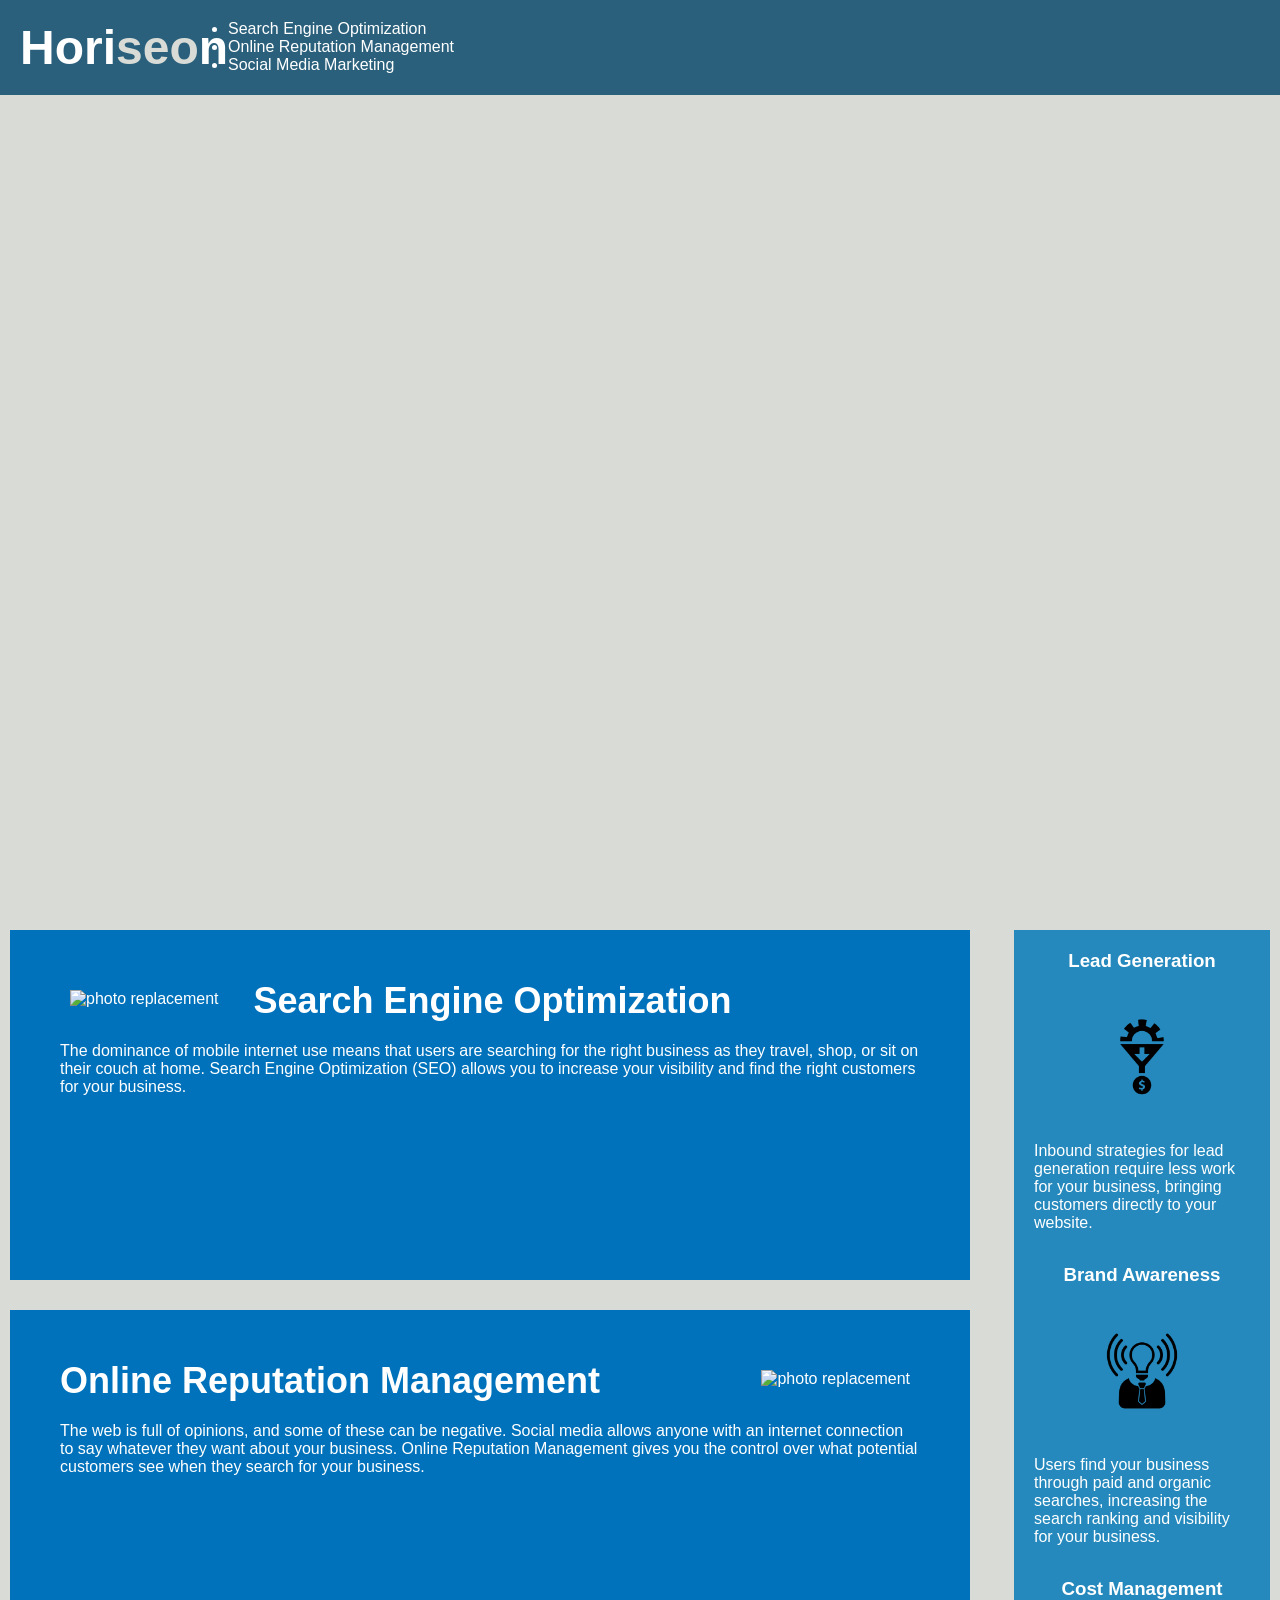
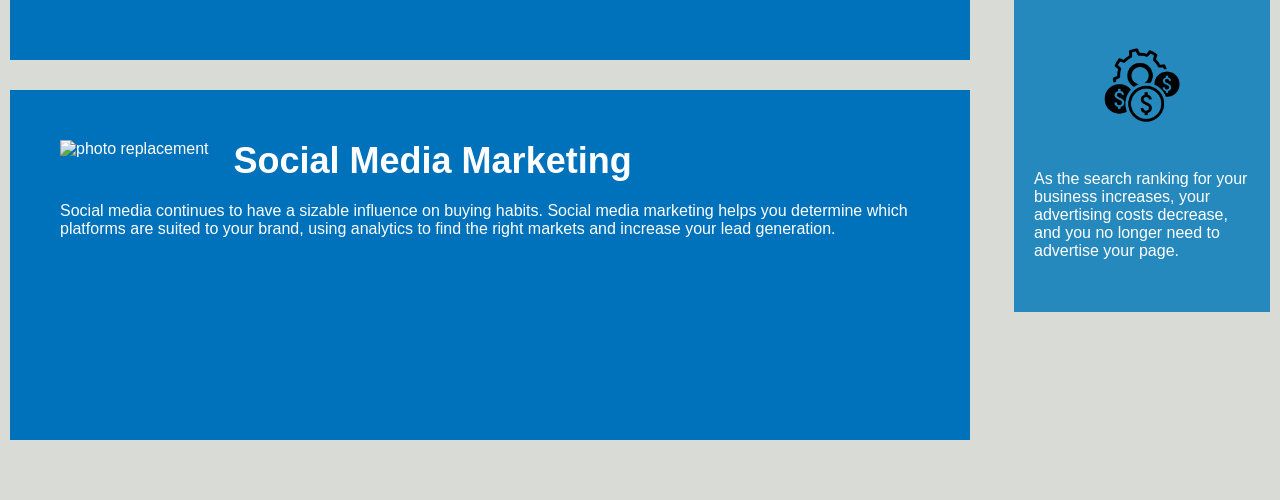
==== index.html @ ab881b71 "removed Develop" ====
<!DOCTYPE html>
<html lang="en-us">

<head>
    <meta charset="UTF-8" />
    <link rel="stylesheet" href="./assets/css/style.css">
    <title>website</title>
</head>

<body>
    <header class="header">
        <h1>Hori<span class="seo">seo</span>n</h1>
            <ul>
                <li>
                    <a href="#search-engine-optimization">Search Engine Optimization</a>
                </li>
                <li>
                    <a href="#online-reputation-management">Online Reputation Management</a>
                </li>
                <li>
                    <a href="#social-media-marketing">Social Media Marketing</a>
                </li>
            </ul>
    </header>
    <div class="hero"></div>
    <section class="content">
        <div id="search-engine-optimization" class="search-engine-optimization">
            <img  src="./assets/images/search-engine-optimization.jpg" class="float-left" alt="photo replacement" />
            <h2>Search Engine Optimization</h2>
            <p>
                The dominance of mobile internet use means that users are searching for the right business as they travel, shop, or sit on their couch at home. Search Engine Optimization (SEO) allows you to increase your visibility and find the right customers for your business.
            </p>
        </div>
        <div id="online-reputation-management" class="online-reputation-management">
            <img src="./assets/images/online-reputation-management.jpg" class="float-right" alt="photo replacement" />
            <h2>Online Reputation Management</h2>
            <p>
                The web is full of opinions, and some of these can be negative. Social media allows anyone with an internet connection to say whatever they want about your business. Online Reputation Management gives you the control over what potential customers see when they search for your business.
            </p>
        </div>
        <div id="social-media-marketing" class="social-media-marketing">
            <img src="./assets/images/social-media-marketing.jpg" class="float-left" alt="photo replacement" />
            <h2>Social Media Marketing</h2>
            <p>
                Social media continues to have a sizable influence on buying habits. Social media marketing helps you determine which platforms are suited to your brand, using analytics to find the right markets and increase your lead generation.
            </p>
        </div>
    </section>
    <section class="benefits">
        <div class="benefit-lead">
            <h3>Lead Generation</h3>
            <img src="./assets/images/lead-generation.png" alt="empty photo"/>
            <p>
                Inbound strategies for lead generation require less work for your business, bringing customers directly to your website.
            </p>
        </div>
        <div class="benefit-brand">
            <h3>Brand Awareness</h3>
            <img src="./assets/images/brand-awareness.png" alt="empty photo"/>
            <p>
                Users find your business through paid and organic searches, increasing the search ranking and visibility for your business.
            </p>
        </div>
        <div class="benefit-cost">
            <h3>Cost Management</h3>
            <img src="./assets/images/cost-management.png" alt="empty photo"/>
            <p>
                As the search ranking for your business increases, your advertising costs decrease, and you no longer need to advertise your page.
            </p>
        </div>
    </section>
    <footer class="footer">
        <p></p>
    </footer>
</body>

</html>
---- assets/css/style.css ----
* {
    box-sizing: border-box;
    padding: 0;
    margin: 0;
}

body {
    background-color: #d9dcd6;
}

.header {
    padding: 20px;
    font-family: 'Trebuchet MS', 'Lucida Sans Unicode', 'Lucida Grande', 'Lucida Sans', Arial, sans-serif;
    background-color: #2a607c;
    color: #ffffff;
    display: flex;
}

.header h1 {
    display: inline-block;
    font-size: 48px;
}

.header h1 .seo {
    color: #d9dcd6;
}

.header div {
    padding-top: 15px;
    margin-right: 20px;
    float: right;
    font-family: 'Gill Sans', 'Gill Sans MT', Calibri, 'Trebuchet MS', sans-serif;
    font-size: 20px;
}

.header div ul {
    list-style-type: none;
    display: flex;
    justify-content: space-between;
}

.header div ul li {
    display: inline-block;
    margin-left: 25px;
}

a {
    color: #ffffff;
    text-decoration: none;
}

p {
    font-size: 16px;
}

.hero {
    height: 800px;
    width: 100%;
    margin-bottom: 25px;
    background-image: url("../images/digital-marketing-meeting.jpg");
    background-size: cover;
    background-position: center;
}

.float-left {
    float: left;
    margin-right: 25px;
}

.float-right {
    float: right;
    margin-left: 25px;
}

.content {
    width: 75%;
    display: inline-block;
    margin-left: 20px;
}

.benefits {
    margin:10px;
    padding: 20px;
    clear: both;
    float: right;
    width: 20%;
    height: 100%;
    font-family: 'Gill Sans', 'Gill Sans MT', Calibri, 'Trebuchet MS', sans-serif;
    background-color: #2589bd;
}

.benefit-lead {
    margin-bottom: 32px;
    color: #ffffff;
}

.benefit-brand {
    margin-bottom: 32px;
    color: #ffffff;
}

.benefit-cost {
    margin-bottom: 32px;
    color: #ffffff;
}

.benefit-lead h3 {
    margin-bottom: 10px;
    text-align: center;
}

.benefit-brand h3 {
    margin-bottom: 10px;
    text-align: center;
}

.benefit-cost h3 {
    margin-bottom: 10px;
    text-align: center;
}

.benefit-lead img {
    display: block;
    margin: 10px auto;
    max-width: 150px;
}

.benefit-brand img {
    display: block;
    margin: 10px auto;
    max-width: 150px;
}

.benefit-cost img {
    display: block;
    margin: 10px auto;
    max-width: 150px;
}

.content {
    margin: 10px;
}

.search-engine-optimization {
    margin-bottom: 30px;
    padding: 50px;
    height: 350px;
    font-family: 'Gill Sans', 'Gill Sans MT', Calibri, 'Trebuchet MS', sans-serif;
    background-color: #0072bb;
    color: #ffffff;
}

.online-reputation-management {
    margin-bottom: 30px;
    padding: 50px;
    height: 350px;
    font-family: 'Gill Sans', 'Gill Sans MT', Calibri, 'Trebuchet MS', sans-serif;
    background-color: #0072bb;
    color: #ffffff;
}

.social-media-marketing {
    margin-bottom: 30px;
    padding: 50px;
    height: 350px;
    font-family: 'Gill Sans', 'Gill Sans MT', Calibri, 'Trebuchet MS', sans-serif;
    background-color: #0072bb;
    color: #ffffff;
}

.search-engine-optimization img {
    max-height: 200px;
    padding: 10px;
}

.online-reputation-management img {
    max-height: 200px;
    padding: 10px;
}

.social-media-marketing img {
    max-height: 200px;
    padding: 10;
}

.search-engine-optimization h2 {
    margin-bottom: 20px;
    font-size: 36px;
    text-align: left;
}

.online-reputation-management h2 {
    margin-bottom: 20px;
    font-size: 36px;
    text-align: left;
}

.social-media-marketing h2 {
    margin-bottom: 20px;
    font-size: 36px;
    text-align: left;
}

.footer {
    padding: 10px;
    clear: both;
    font-family: 'Trebuchet MS', 'Lucida Sans Unicode', 'Lucida Grande', 'Lucida Sans', Arial, sans-serif;
    text-align: center;
}
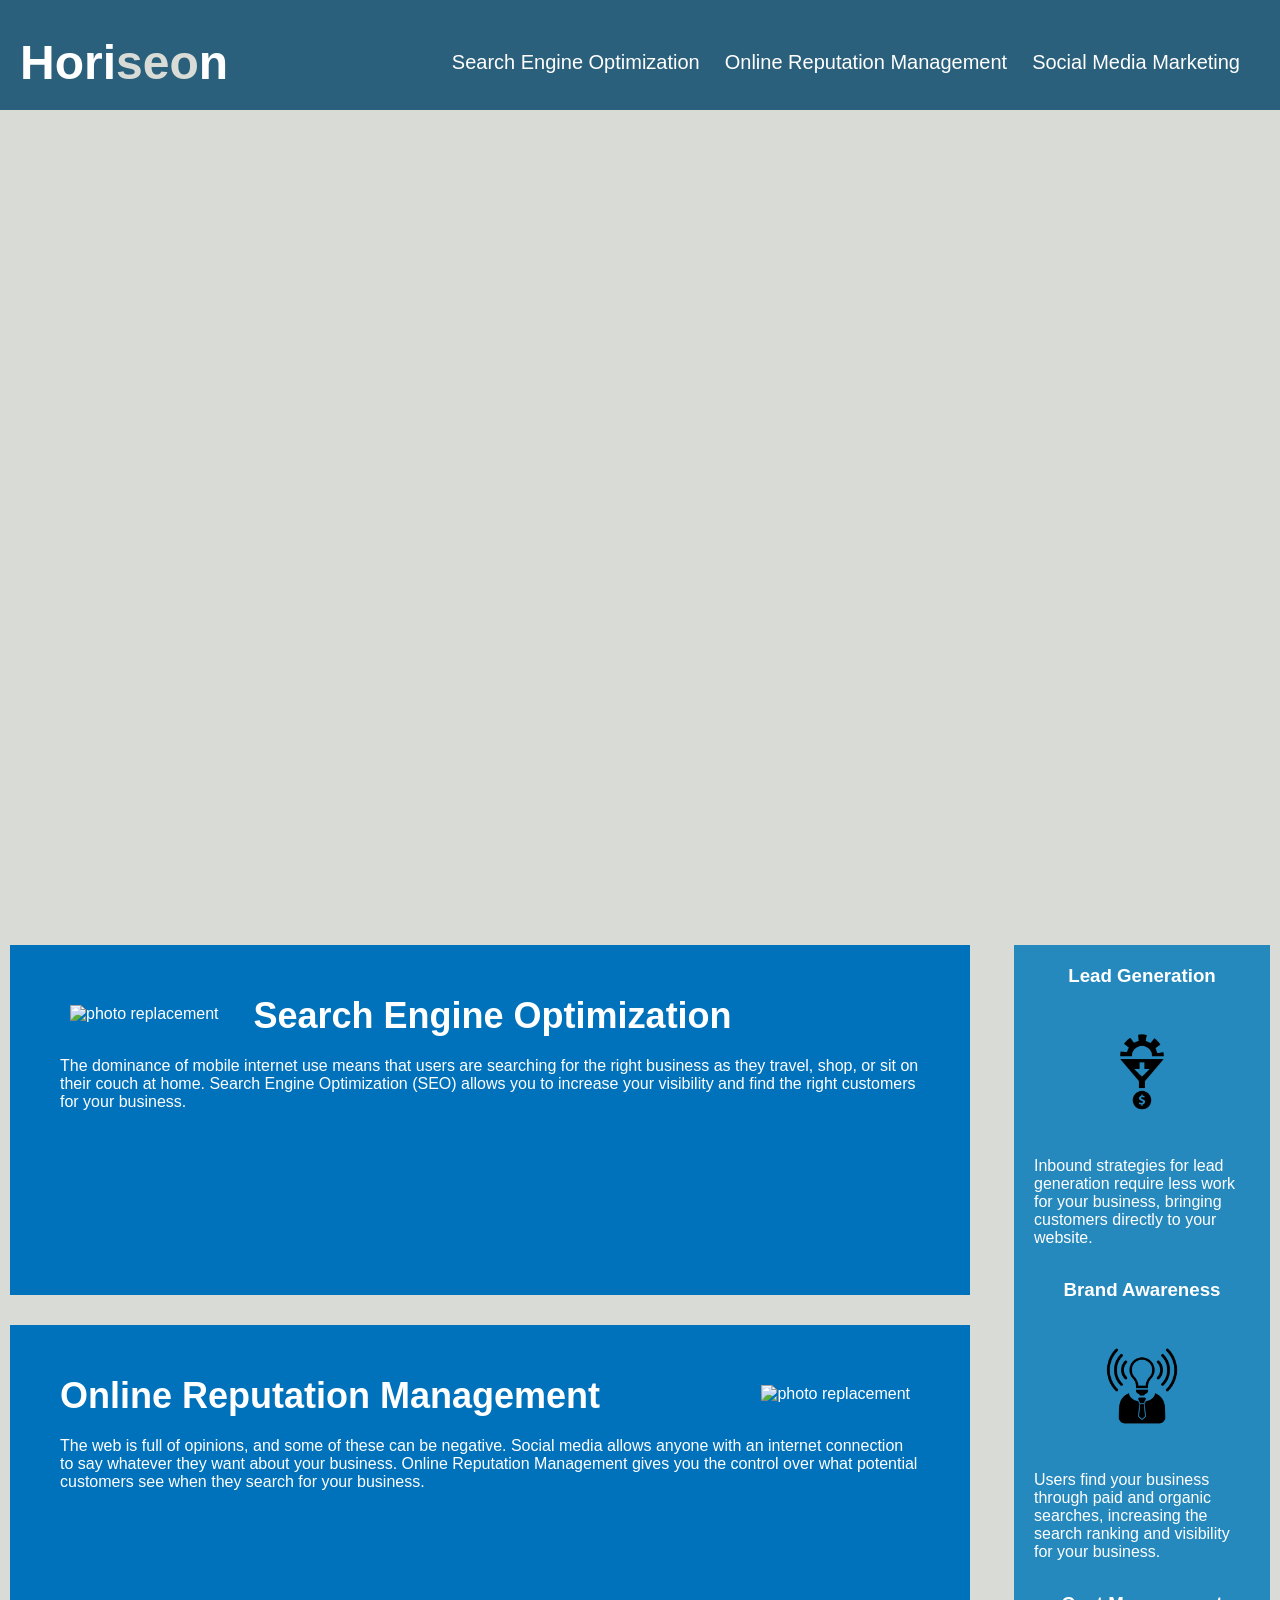
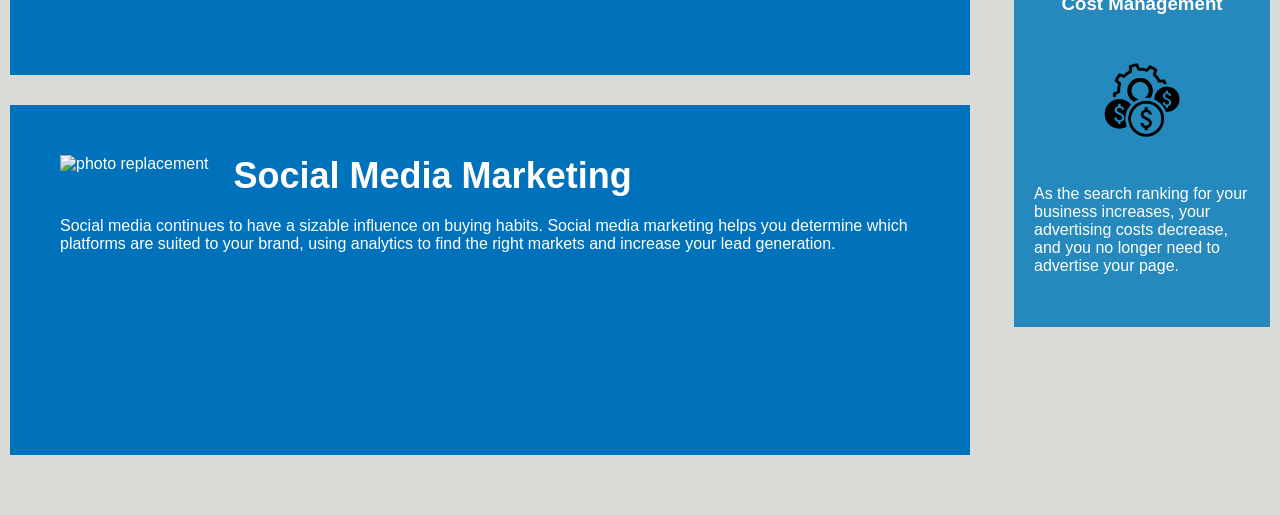
==== commit a6590600: "fixed header" ====
--- a/index.html
+++ b/index.html
@@ -9,6 +9,7 @@
 
 <body>
     <header class="header">
+        <div>
         <h1>Hori<span class="seo">seo</span>n</h1>
             <ul>
                 <li>
@@ -21,6 +22,7 @@
                     <a href="#social-media-marketing">Social Media Marketing</a>
                 </li>
             </ul>
+        </div>
     </header>
     <div class="hero"></div>
     <section class="content">
--- a/assets/css/style.css
+++ b/assets/css/style.css
@@ -31,11 +31,15 @@
     float: right;
     font-family: 'Gill Sans', 'Gill Sans MT', Calibri, 'Trebuchet MS', sans-serif;
     font-size: 20px;
+    display: flex;
+    justify-content: space-between;
+    width: 100%;
 }
 
 .header div ul {
     list-style-type: none;
     display: flex;
+    align-items: center;
     justify-content: space-between;
 }
 
